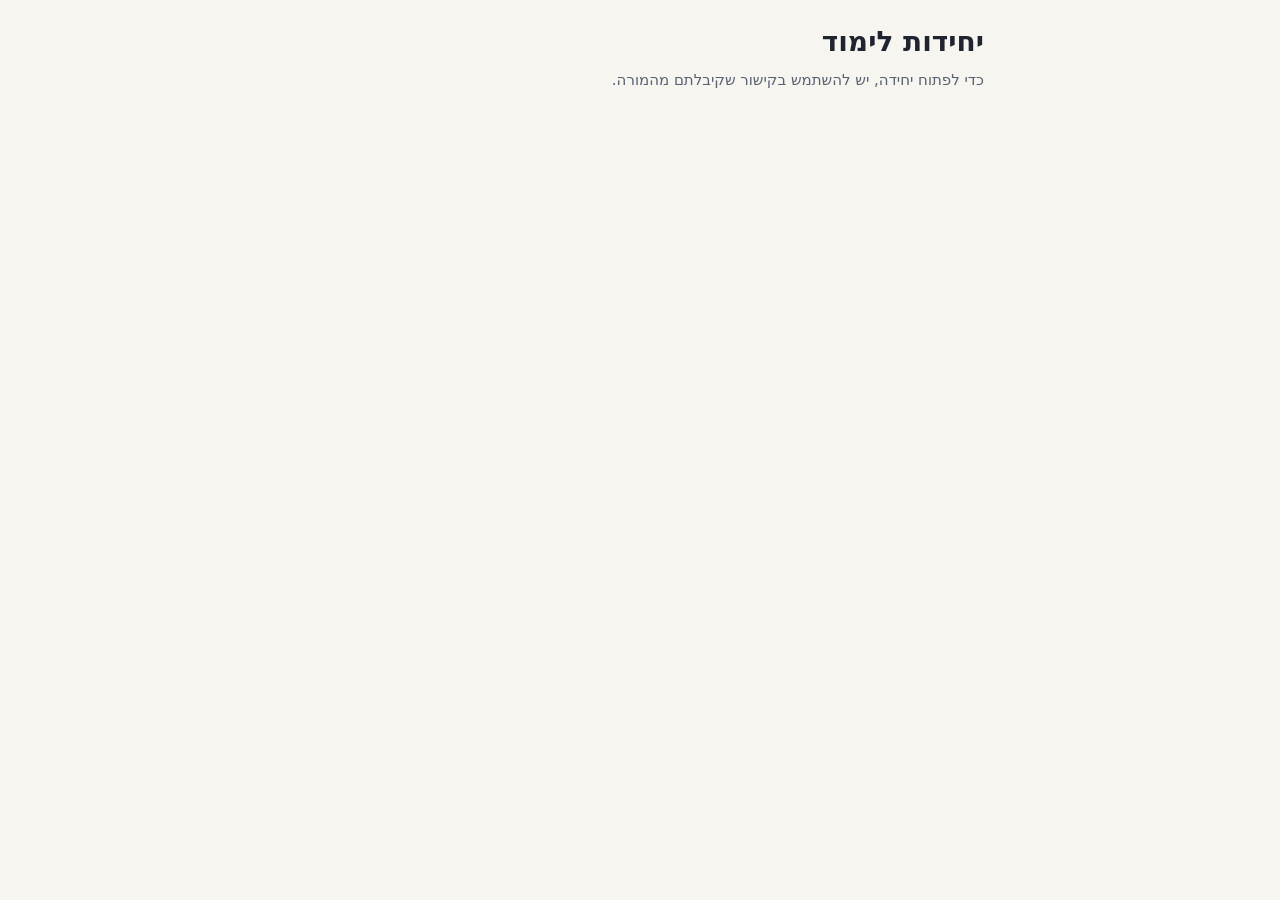
==== index.html @ 18c5dc24 "Update site" ====
<!doctype html>
<html lang="he" dir="rtl">
<head>
<meta charset="utf-8">
<meta name="viewport" content="width=device-width, initial-scale=1">
<meta name="robots" content="noindex, nofollow">
<meta name="referrer" content="no-referrer">
<title>יחידות לימוד</title>
<link rel="stylesheet" href="assets/style-v1.css">
</head>
<body>
<main class="wrap">
<h1>יחידות לימוד</h1>
<p class="meta">כדי לפתוח יחידה, יש להשתמש בקישור שקיבלתם מהמורה.</p>
</main>
</body>
</html>
---- assets/style-v1.css ----
:root {
  --bg: #f7f5f0;
  --surface: #ffffff;
  --ink: #1f2430;
  --ink-soft: #5a6172;
  --line: #e3dfd6;
  --brand: #2f6f5e;
  --brand-ink: #ffffff;
  --brand-soft: #e3f0eb;
  --ok: #1f7a4d;
  --ok-soft: #e2f4ea;
  --bad: #b3412e;
  --bad-soft: #fbe9e5;
  --hint: #8a5a00;
  --hint-soft: #fff4dc;
  --radius: 14px;
  --shadow: 0 1px 2px rgba(0,0,0,.05), 0 4px 16px rgba(0,0,0,.05);
}
@media (prefers-color-scheme: dark) {
  :root:not([data-theme="light"]) {
    --bg: #15181e; --surface: #1e222a; --ink: #eef0f4; --ink-soft: #a7adba; --line: #2e3440;
    --brand: #5fb39a; --brand-ink: #0e1a16; --brand-soft: #1d332c;
    --ok: #6fd19f; --ok-soft: #173326; --bad: #f08a76; --bad-soft: #3a1f1a;
    --hint: #f2c46b; --hint-soft: #3a2f17;
    --shadow: none;
  }
}
:root[data-theme="dark"] {
  --bg: #15181e; --surface: #1e222a; --ink: #eef0f4; --ink-soft: #a7adba; --line: #2e3440;
  --brand: #5fb39a; --brand-ink: #0e1a16; --brand-soft: #1d332c;
  --ok: #6fd19f; --ok-soft: #173326; --bad: #f08a76; --bad-soft: #3a1f1a;
  --hint: #f2c46b; --hint-soft: #3a2f17;
  --shadow: none;
}

* { box-sizing: border-box; }
html { -webkit-text-size-adjust: 100%; }
body {
  margin: 0; background: var(--bg); color: var(--ink);
  font-family: system-ui, -apple-system, "Segoe UI", "Noto Sans Hebrew", "Arial Hebrew", Arial, sans-serif;
  font-size: 18px; line-height: 1.65;
}
.wrap { max-width: 720px; margin: 0 auto; padding: 0 16px 96px; }

header.top {
  position: sticky; top: 0; z-index: 5; background: var(--bg);
  padding: 12px 16px 10px; border-bottom: 1px solid var(--line);
}
header.top .inner { max-width: 720px; margin: 0 auto; }
.unit-title { font-size: 15px; color: var(--ink-soft); margin: 0 0 6px; font-weight: 600; }
.progress { height: 8px; background: var(--line); border-radius: 99px; overflow: hidden; }
.progress > span { display: block; height: 100%; background: var(--brand); width: 0; transition: width .3s; }
.progress-label { font-size: 14px; color: var(--ink-soft); margin-top: 4px; }

h1 { font-size: 28px; line-height: 1.3; margin: 24px 0 8px; }
h2 { font-size: 23px; line-height: 1.35; margin: 24px 0 8px; }
h3 { font-size: 19px; margin: 18px 0 6px; }
p { margin: 0 0 12px; }
ul, ol { padding-inline-start: 22px; margin: 0 0 12px; }
a { color: var(--brand); }

.card {
  background: var(--surface); border: 1px solid var(--line); border-radius: var(--radius);
  padding: 18px; margin: 16px 0; box-shadow: var(--shadow);
}
.meta { color: var(--ink-soft); font-size: 15px; }
.goals li { margin-bottom: 4px; }

.tip { background: var(--hint-soft); border-color: transparent; }
.tip::before { content: "💡 "; }

figure { margin: 16px 0; }
figure img { max-width: 100%; height: auto; border-radius: 10px; display: block; }
figcaption { font-size: 14px; color: var(--ink-soft); margin-top: 6px; }
.video { position: relative; padding-top: 56.25%; border-radius: 10px; overflow: hidden; background: #000; }
.video iframe { position: absolute; inset: 0; width: 100%; height: 100%; border: 0; }
.ext-link { display: flex; gap: 10px; align-items: center; text-decoration: none; color: var(--ink); }
.ext-link .lbl { font-weight: 700; color: var(--brand); }
.ext-link .src { font-size: 14px; color: var(--ink-soft); }

.check .q-label { font-size: 14px; font-weight: 700; color: var(--brand); margin-bottom: 4px; }
.check .prompt { font-weight: 700; margin-bottom: 12px; }
.opts { display: grid; gap: 8px; }
.opt {
  font: inherit; text-align: start; padding: 12px 14px; min-height: 48px;
  border: 2px solid var(--line); border-radius: 12px; background: var(--surface); color: var(--ink);
  cursor: pointer;
}
.opt:hover:not(:disabled) { border-color: var(--brand); }
.opt.right { border-color: var(--ok); background: var(--ok-soft); }
.opt.wrong { border-color: var(--bad); background: var(--bad-soft); }
.opt:disabled { cursor: default; }
.opt.right::after { content: " ✔"; font-weight: 800; color: var(--ok); }
.opt.wrong::after { content: " ✗"; font-weight: 800; color: var(--bad); }
input[type="text"], textarea {
  font: inherit; width: 100%; padding: 12px; border: 2px solid var(--line);
  border-radius: 12px; background: var(--surface); color: var(--ink);
}
textarea { min-height: 110px; resize: vertical; }
input[type="text"]:focus, textarea:focus, .opt:focus-visible, .btn:focus-visible {
  outline: 3px solid var(--brand); outline-offset: 2px;
}
.row { display: flex; gap: 8px; flex-wrap: wrap; margin-top: 10px; align-items: center; }

.fb { margin-top: 12px; padding: 12px 14px; border-radius: 12px; display: none; }
.fb.show { display: block; }
.fb.ok { background: var(--ok-soft); color: var(--ink); border-inline-start: 4px solid var(--ok); }
.fb.bad { background: var(--bad-soft); color: var(--ink); border-inline-start: 4px solid var(--bad); }
.fb.hint { background: var(--hint-soft); color: var(--ink); border-inline-start: 4px solid var(--hint); }
.fb.neutral { background: var(--brand-soft); color: var(--ink); border-inline-start: 4px solid var(--brand); }

.btn {
  font: inherit; font-weight: 700; padding: 12px 20px; min-height: 48px; border-radius: 12px;
  border: 2px solid var(--brand); background: var(--brand); color: var(--brand-ink); cursor: pointer;
}
.btn.ghost { background: transparent; color: var(--brand); }
.btn.small { padding: 8px 14px; min-height: 40px; font-size: 16px; }
.btn:disabled { opacity: .45; cursor: not-allowed; }

nav.bottom {
  position: fixed; bottom: 0; inset-inline: 0; background: var(--surface);
  border-top: 1px solid var(--line); padding: 10px 16px; z-index: 5;
}
nav.bottom .inner { max-width: 720px; margin: 0 auto; display: flex; justify-content: space-between; gap: 8px; align-items: center; }
.gate-note { font-size: 14px; color: var(--ink-soft); flex: 1; text-align: center; }

.summary table { width: 100%; border-collapse: collapse; font-size: 16px; }
.summary td, .summary th { padding: 8px 6px; border-bottom: 1px solid var(--line); text-align: start; vertical-align: top; }
.big-score { font-size: 40px; font-weight: 800; color: var(--brand); line-height: 1.1; }
.self-rate .opt { text-align: center; }
.self-rate { grid-template-columns: repeat(3, 1fr); }
.footer-links { text-align: center; margin-top: 28px; }
.footer-links button { background: none; border: 0; color: var(--ink-soft); text-decoration: underline; font: inherit; font-size: 14px; cursor: pointer; }
.sr { position: absolute; width: 1px; height: 1px; overflow: hidden; clip: rect(0 0 0 0); }

@media (max-width: 420px) {
  body { font-size: 17px; }
  h1 { font-size: 25px; }
  .card { padding: 14px; }
}
@media (prefers-reduced-motion: reduce) { * { transition: none !important; } }
@media print {
  header.top, nav.bottom, .footer-links { display: none; }
  body { background: #fff; }
}
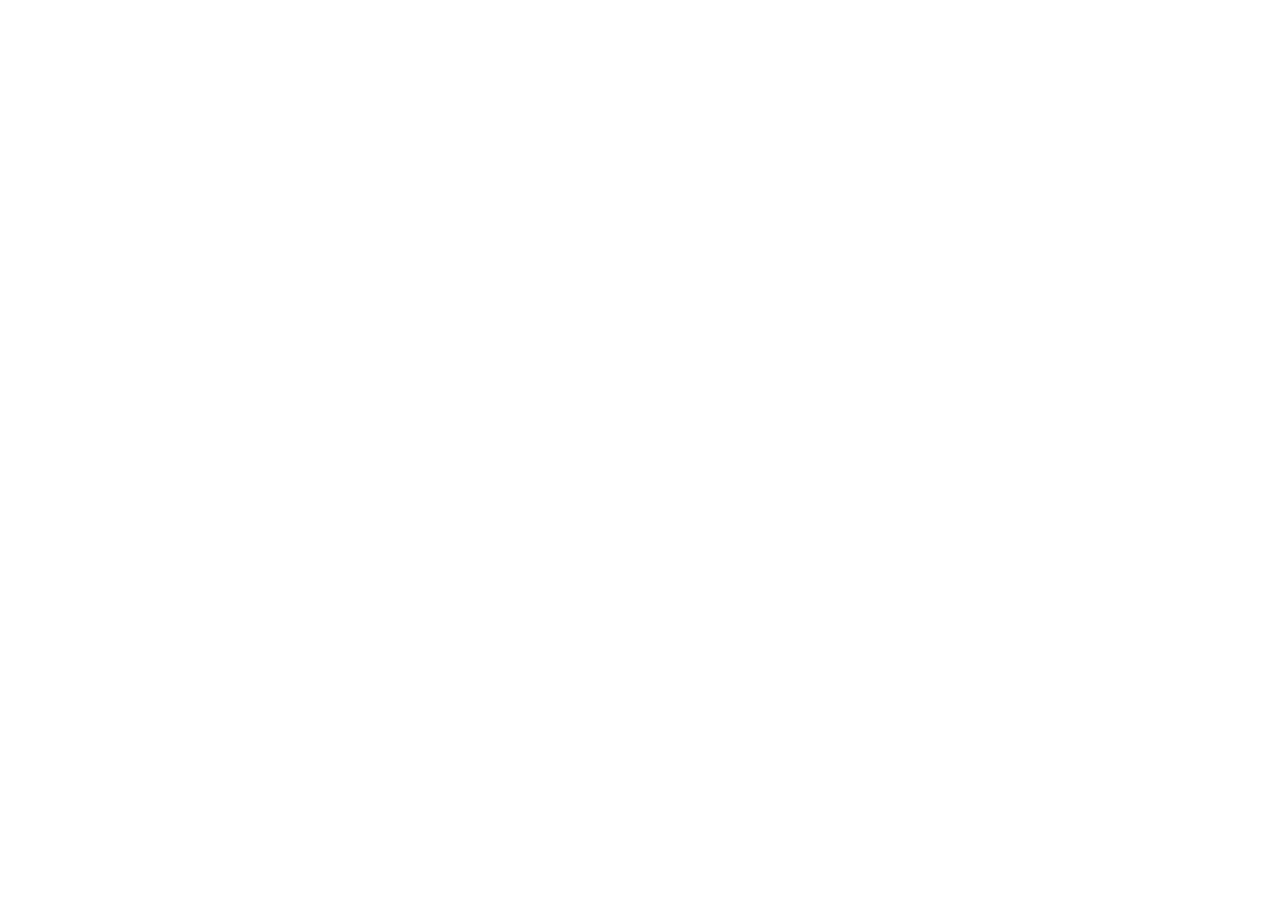
==== commit 1b12fae0: "Redirect-only site for the old GitHub Pages address" ====
--- a/index.html
+++ b/index.html
@@ -5,13 +5,18 @@
 <meta name="viewport" content="width=device-width, initial-scale=1">
 <meta name="robots" content="noindex, nofollow">
 <meta name="referrer" content="no-referrer">
-<title>יחידות לימוד</title>
-<link rel="stylesheet" href="assets/style-v1.css">
+<meta http-equiv="refresh" content="0; url=https://kitabot-site.algorena.workers.dev/">
+<link rel="canonical" href="https://kitabot-site.algorena.workers.dev/">
+<title>הכתובת עברה</title>
+<script>
+(function () {
+  var p = location.pathname.replace(/^\/kitabot-site/, "") || "/";
+  location.replace("https://kitabot-site.algorena.workers.dev" + p + location.search + location.hash);
+})();
+</script>
 </head>
-<body>
-<main class="wrap">
-<h1>יחידות לימוד</h1>
-<p class="meta">כדי לפתוח יחידה, יש להשתמש בקישור שקיבלתם מהמורה.</p>
-</main>
+<body style="font-family:system-ui,Arial,sans-serif;padding:24px">
+<p>האתר עבר לכתובת חדשה. אם הדף לא עובר לבד, אפשר ללחוץ כאן:</p>
+<p><a href="https://kitabot-site.algorena.workers.dev/">https://kitabot-site.algorena.workers.dev/</a></p>
 </body>
 </html>
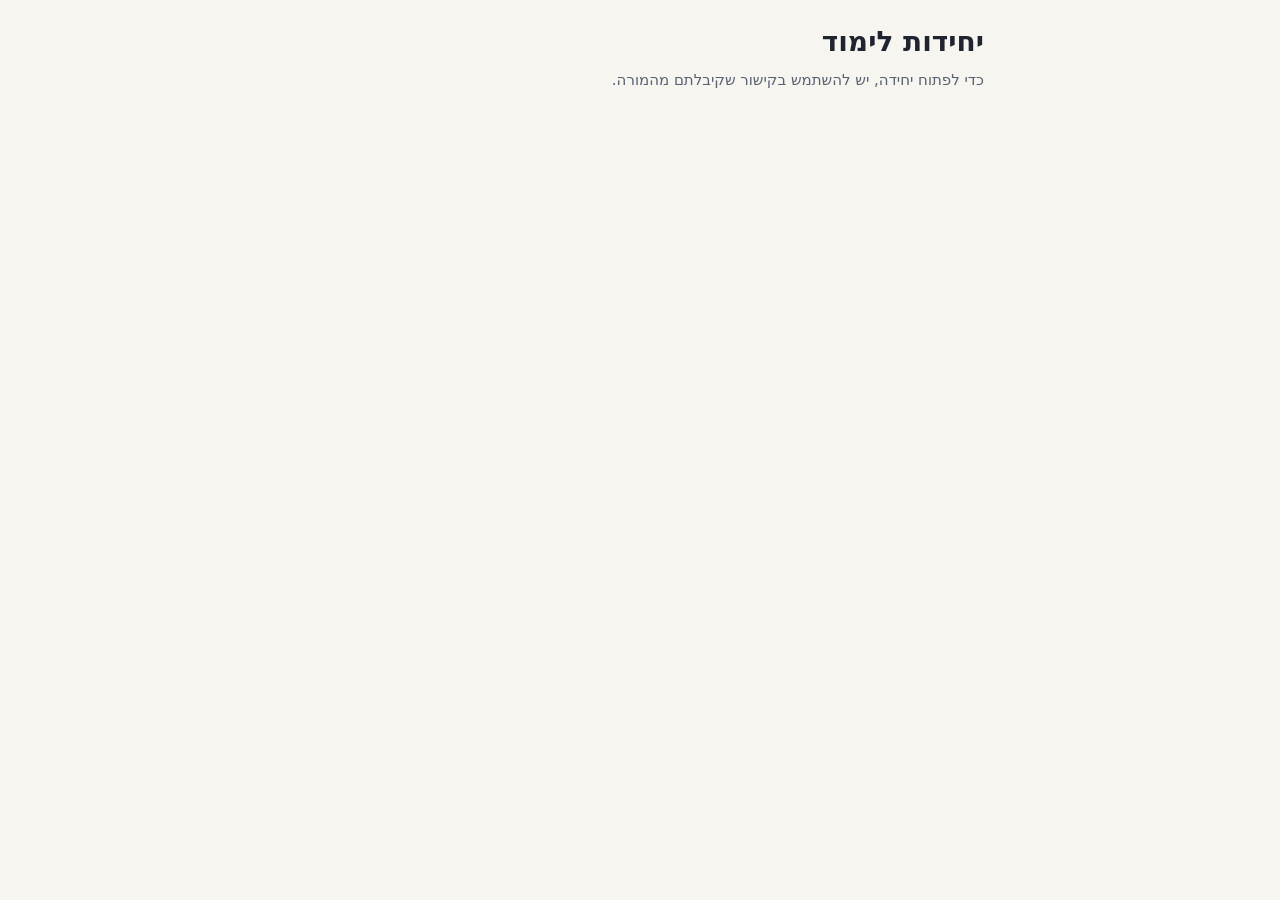
==== commit 53a54b73: "Update site" ====
--- a/index.html
+++ b/index.html
@@ -5,18 +5,15 @@
 <meta name="viewport" content="width=device-width, initial-scale=1">
 <meta name="robots" content="noindex, nofollow">
 <meta name="referrer" content="no-referrer">
-<meta http-equiv="refresh" content="0; url=https://kitabot-site.algorena.workers.dev/">
-<link rel="canonical" href="https://kitabot-site.algorena.workers.dev/">
-<title>הכתובת עברה</title>
-<script>
-(function () {
-  var p = location.pathname.replace(/^\/kitabot-site/, "") || "/";
-  location.replace("https://kitabot-site.algorena.workers.dev" + p + location.search + location.hash);
-})();
-</script>
+<meta name="kc-api" content="https://kitabot-site-api.algorena.workers.dev">
+<meta name="kc-studio" content="https://kitabot-site-studio.algorena.workers.dev">
+<title>יחידות לימוד</title>
+<link rel="stylesheet" href="assets/style-v1.css">
 </head>
-<body style="font-family:system-ui,Arial,sans-serif;padding:24px">
-<p>האתר עבר לכתובת חדשה. אם הדף לא עובר לבד, אפשר ללחוץ כאן:</p>
-<p><a href="https://kitabot-site.algorena.workers.dev/">https://kitabot-site.algorena.workers.dev/</a></p>
+<body>
+<main class="wrap">
+<h1>יחידות לימוד</h1>
+<p class="meta">כדי לפתוח יחידה, יש להשתמש בקישור שקיבלתם מהמורה.</p>
+</main>
 </body>
 </html>
--- a/assets/style-v1.css
+++ b/assets/style-v1.css
@@ -0,0 +1,154 @@
+:root {
+  --bg: #f7f5f0;
+  --surface: #ffffff;
+  --ink: #1f2430;
+  --ink-soft: #5a6172;
+  --line: #e3dfd6;
+  --brand: #2f6f5e;
+  --brand-ink: #ffffff;
+  --brand-soft: #e3f0eb;
+  --ok: #1f7a4d;
+  --ok-soft: #e2f4ea;
+  --bad: #b3412e;
+  --bad-soft: #fbe9e5;
+  --hint: #8a5a00;
+  --hint-soft: #fff4dc;
+  --radius: 14px;
+  --shadow: 0 1px 2px rgba(0,0,0,.05), 0 4px 16px rgba(0,0,0,.05);
+}
+@media (prefers-color-scheme: dark) {
+  :root:not([data-theme="light"]) {
+    --bg: #15181e; --surface: #1e222a; --ink: #eef0f4; --ink-soft: #a7adba; --line: #2e3440;
+    --brand: #5fb39a; --brand-ink: #0e1a16; --brand-soft: #1d332c;
+    --ok: #6fd19f; --ok-soft: #173326; --bad: #f08a76; --bad-soft: #3a1f1a;
+    --hint: #f2c46b; --hint-soft: #3a2f17;
+    --shadow: none;
+  }
+}
+:root[data-theme="dark"] {
+  --bg: #15181e; --surface: #1e222a; --ink: #eef0f4; --ink-soft: #a7adba; --line: #2e3440;
+  --brand: #5fb39a; --brand-ink: #0e1a16; --brand-soft: #1d332c;
+  --ok: #6fd19f; --ok-soft: #173326; --bad: #f08a76; --bad-soft: #3a1f1a;
+  --hint: #f2c46b; --hint-soft: #3a2f17;
+  --shadow: none;
+}
+
+* { box-sizing: border-box; }
+html { -webkit-text-size-adjust: 100%; }
+body {
+  margin: 0; background: var(--bg); color: var(--ink);
+  font-family: system-ui, -apple-system, "Segoe UI", "Noto Sans Hebrew", "Arial Hebrew", Arial, sans-serif;
+  font-size: 18px; line-height: 1.65;
+}
+.wrap { max-width: 720px; margin: 0 auto; padding: 0 16px 96px; }
+
+header.top {
+  position: sticky; top: 0; z-index: 5; background: var(--bg);
+  padding: 12px 16px 10px; border-bottom: 1px solid var(--line);
+}
+header.top .inner { max-width: 720px; margin: 0 auto; }
+.unit-title { font-size: 15px; color: var(--ink-soft); margin: 0 0 6px; font-weight: 600; }
+.progress { height: 8px; background: var(--line); border-radius: 99px; overflow: hidden; }
+.progress > span { display: block; height: 100%; background: var(--brand); width: 0; transition: width .3s; }
+.progress-label { font-size: 14px; color: var(--ink-soft); margin-top: 4px; }
+
+h1 { font-size: 28px; line-height: 1.3; margin: 24px 0 8px; }
+h2 { font-size: 23px; line-height: 1.35; margin: 24px 0 8px; }
+h3 { font-size: 19px; margin: 18px 0 6px; }
+p { margin: 0 0 12px; }
+ul, ol { padding-inline-start: 22px; margin: 0 0 12px; }
+a { color: var(--brand); }
+
+.card {
+  background: var(--surface); border: 1px solid var(--line); border-radius: var(--radius);
+  padding: 18px; margin: 16px 0; box-shadow: var(--shadow);
+}
+.meta { color: var(--ink-soft); font-size: 15px; }
+.goals li { margin-bottom: 4px; }
+
+.tip { background: var(--hint-soft); border-color: transparent; }
+.tip::before { content: "💡 "; }
+
+figure { margin: 16px 0; }
+figure img { max-width: 100%; height: auto; border-radius: 10px; display: block; }
+figcaption { font-size: 16px; color: var(--ink-soft); margin-top: 6px; }
+.video { position: relative; padding-top: 56.25%; border-radius: 10px; overflow: hidden; background: #000; }
+.video iframe { position: absolute; inset: 0; width: 100%; height: 100%; border: 0; }
+.ext-link { display: flex; gap: 10px; align-items: center; text-decoration: none; color: var(--ink); }
+.ext-link .lbl { font-weight: 700; color: var(--brand); }
+.ext-link .src { font-size: 14px; color: var(--ink-soft); }
+
+.check .q-label { font-size: 14px; font-weight: 700; color: var(--brand); margin-bottom: 4px; }
+.check .prompt { font-weight: 700; margin-bottom: 12px; }
+.opts { display: grid; gap: 8px; }
+.opt {
+  font: inherit; text-align: start; padding: 12px 14px; min-height: 48px;
+  border: 2px solid var(--line); border-radius: 12px; background: var(--surface); color: var(--ink);
+  cursor: pointer;
+}
+.opt:hover:not(:disabled) { border-color: var(--brand); }
+.opt.right { border-color: var(--ok); background: var(--ok-soft); }
+.opt.wrong { border-color: var(--bad); background: var(--bad-soft); }
+.opt:disabled { cursor: default; }
+.opt.right::after { content: " ✔"; font-weight: 800; color: var(--ok); }
+.opt.wrong::after { content: " ✗"; font-weight: 800; color: var(--bad); }
+input[type="text"], textarea {
+  font: inherit; width: 100%; padding: 12px; border: 2px solid var(--line);
+  border-radius: 12px; background: var(--surface); color: var(--ink);
+}
+textarea { min-height: 110px; resize: vertical; }
+input[type="text"]:focus, textarea:focus, .opt:focus-visible, .btn:focus-visible {
+  outline: 3px solid var(--brand); outline-offset: 2px;
+}
+.row { display: flex; gap: 8px; flex-wrap: wrap; margin-top: 10px; align-items: center; }
+
+.fb { margin-top: 12px; padding: 12px 14px; border-radius: 12px; display: none; }
+.fb.show { display: block; }
+.fb.ok { background: var(--ok-soft); color: var(--ink); border-inline-start: 4px solid var(--ok); }
+.fb.bad { background: var(--bad-soft); color: var(--ink); border-inline-start: 4px solid var(--bad); }
+.fb.hint { background: var(--hint-soft); color: var(--ink); border-inline-start: 4px solid var(--hint); }
+.fb.neutral { background: var(--brand-soft); color: var(--ink); border-inline-start: 4px solid var(--brand); }
+
+.btn {
+  font: inherit; font-weight: 700; padding: 12px 20px; min-height: 48px; border-radius: 12px;
+  border: 2px solid var(--brand); background: var(--brand); color: var(--brand-ink); cursor: pointer;
+}
+.btn.ghost { background: transparent; color: var(--brand); }
+.btn.small { padding: 8px 14px; min-height: 40px; font-size: 16px; }
+.btn:disabled { opacity: .45; cursor: not-allowed; }
+
+nav.bottom {
+  position: fixed; bottom: 0; inset-inline: 0; background: var(--surface);
+  border-top: 1px solid var(--line); padding: 10px 16px; z-index: 5;
+}
+nav.bottom .inner { max-width: 720px; margin: 0 auto; display: flex; justify-content: space-between; gap: 8px; align-items: center; }
+.gate-note { font-size: 14px; color: var(--ink-soft); flex: 1; text-align: center; }
+
+.summary table { width: 100%; border-collapse: collapse; font-size: 16px; }
+.summary td, .summary th { padding: 8px 6px; border-bottom: 1px solid var(--line); text-align: start; vertical-align: top; }
+.big-score { font-size: 40px; font-weight: 800; color: var(--brand); line-height: 1.1; }
+.self-rate .opt { text-align: center; }
+.self-rate { grid-template-columns: repeat(3, 1fr); }
+.footer-links { text-align: center; margin-top: 28px; }
+.footer-links button { background: none; border: 0; color: var(--ink-soft); text-decoration: underline; font: inherit; font-size: 14px; cursor: pointer; }
+.sr { position: absolute; width: 1px; height: 1px; overflow: hidden; clip: rect(0 0 0 0); }
+
+@media (max-width: 420px) {
+  body { font-size: 17px; }
+  h1 { font-size: 25px; }
+  .card { padding: 14px; }
+}
+@media (prefers-reduced-motion: reduce) { * { transition: none !important; } }
+@media print {
+  header.top, nav.bottom, .footer-links { display: none; }
+  body { background: #fff; }
+}
+
+.t-label { display: inline-block; font-size: 12px; font-weight: 700; background: #fde68a; color: #1f2937; border-radius: 6px; padding: 1px 8px; margin-bottom: 6px; }
+.t-banner { background: #fef3c7; color: #1f2937; border-radius: 8px; padding: 8px 12px; font-size: 14px; }
+.t-comment-btn { margin-inline-start: 8px; font-size: 13px; padding: 1px 10px; min-height: 28px; border-radius: 999px; border: 1px solid #d97706; background: #fff; color: #92400e; cursor: pointer; }
+.t-comment { margin: 6px 0 10px; }
+.t-comment textarea { width: 100%; box-sizing: border-box; font: inherit; padding: 8px; border-radius: 8px; border: 1px solid #d1d5db; }
+.t-comment-row { display: flex; gap: 8px; align-items: center; margin-top: 6px; flex-wrap: wrap; }
+.t-comment-msg { font-size: 14px; color: #6b7280; }
+main section[data-el] { margin-bottom: 28px; }
